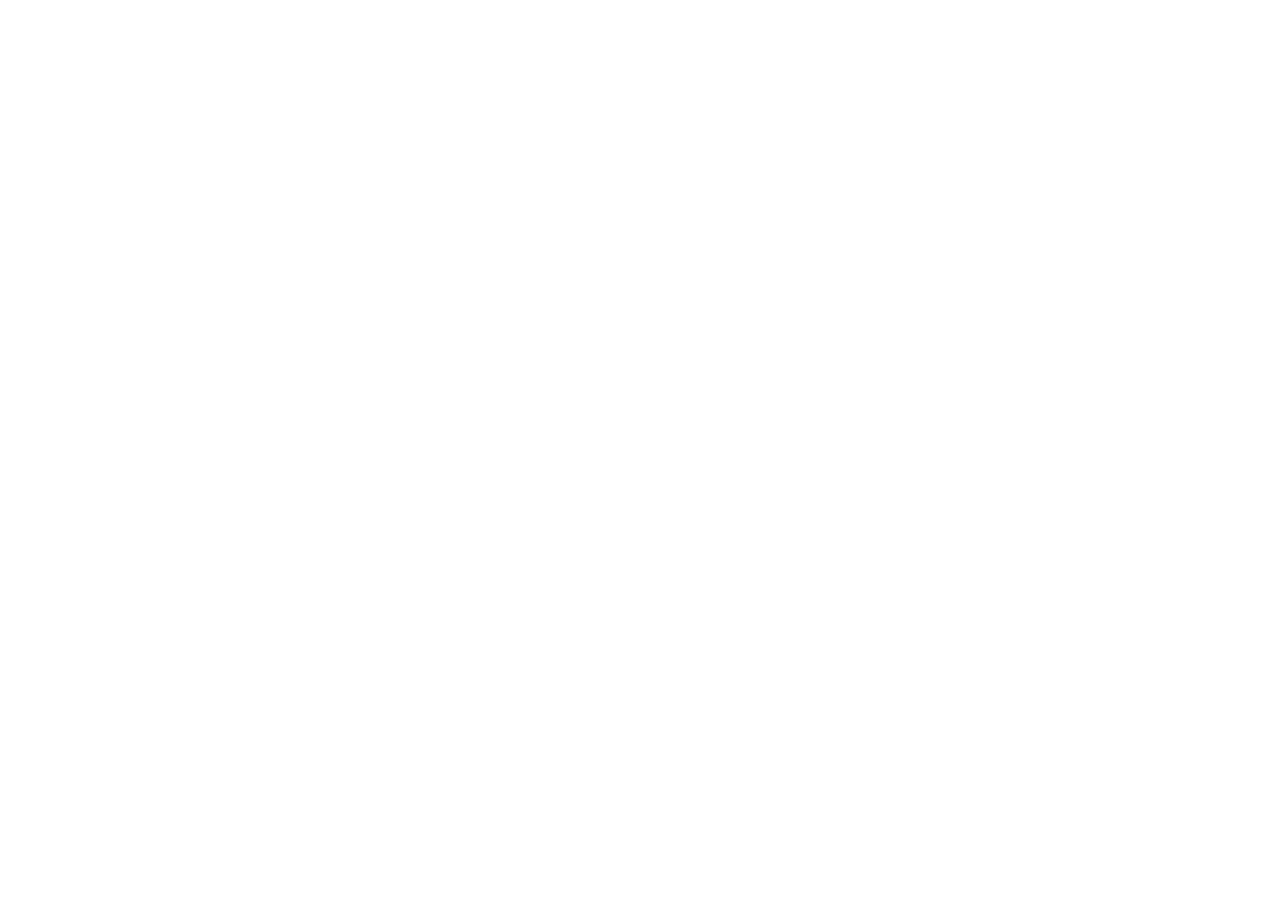
==== index.html @ 88338467 "In the beginning..." ====
﻿<!DOCTYPE html>
<!--[if lt IE 7]>      <html class="no-js lt-ie9 lt-ie8 lt-ie7"> <![endif]-->
<!--[if IE 7]>         <html class="no-js lt-ie9 lt-ie8"> <![endif]-->
<!--[if IE 8]>         <html class="no-js lt-ie9"> <![endif]-->
<!--[if gt IE 8]><!-->
<html class="no-js">
    <!--<![endif]-->

    <head>
        <meta charset="utf-8">
        <meta http-equiv="X-UA-Compatible" content="IE=edge,chrome=1">
        <title></title>
        <meta name="description" content="">
        <meta name="viewport" content="width=device-width">

        <link rel="stylesheet" href="CSS/normalize.min.css">
        <link rel="stylesheet" href="CSS/main.css">

        <script src="Scripts/modernizr-2.6.1-respond-1.1.0.min.js"></script>

    </head>

    <body>
        <!--[if lt IE 7]>
            <p class="chromeframe">You are using an outdated browser. <a href="http://browsehappy.com/">Upgrade your browser today</a> or <a href="http://www.google.com/chromeframe/?redirect=true">install Google Chrome Frame</a> to better experience this site.</p>
        <![endif]-->


        <script src="//ajax.googleapis.com/ajax/libs/jquery/1.8.2/jquery.min.js"></script>

        <script>window.jQuery || document.write('<script src="Scripts/jquery-1.8.2.min.js"><\/script>')</script>

    </body>

</html>
---- CSS/main.css ----
/* ==========================================================================
   HTML5 Boilerplate styles - h5bp.com (generated via initializr.com)
   ========================================================================== */

html,
button,
input,
select,
textarea {
    color: #222;
}

body {
    font-size: 1em;
    line-height: 1.4;
}

::-moz-selection {
    background: #b3d4fc;
    text-shadow: none;
}

::selection {
    background: #b3d4fc;
    text-shadow: none;
}

hr {
    display: block;
    height: 1px;
    border: 0;
    border-top: 1px solid #ccc;
    margin: 1em 0;
    padding: 0;
}

img {
    vertical-align: middle;
}

fieldset {
    border: 0;
    margin: 0;
    padding: 0;
}

textarea {
    resize: vertical;
}

.chromeframe {
    margin: 0.2em 0;
    background: #ccc;
    color: #000;
    padding: 0.2em 0;
}


/* ==========================================================================
   Author's custom styles
   ========================================================================== */















/* ==========================================================================
   Media Queries
   ========================================================================== */

@media only screen and (min-width: 35em) {

}

@media only screen and (-webkit-min-device-pixel-ratio: 1.5),
       only screen and (min-resolution: 144dpi) {

}

/* ==========================================================================
   Helper classes
   ========================================================================== */

.ir {
    background-color: transparent;
    border: 0;
    overflow: hidden;
    *text-indent: -9999px;
}

.ir:before {
    content: "";
    display: block;
    width: 0;
    height: 100%;
}

.hidden {
    display: none !important;
    visibility: hidden;
}

.visuallyhidden {
    border: 0;
    clip: rect(0 0 0 0);
    height: 1px;
    margin: -1px;
    overflow: hidden;
    padding: 0;
    position: absolute;
    width: 1px;
}

.visuallyhidden.focusable:active,
.visuallyhidden.focusable:focus {
    clip: auto;
    height: auto;
    margin: 0;
    overflow: visible;
    position: static;
    width: auto;
}

.invisible {
    visibility: hidden;
}

.clearfix:before,
.clearfix:after {
    content: " ";
    display: table;
}

.clearfix:after {
    clear: both;
}

.clearfix {
    *zoom: 1;
}

/* ==========================================================================
   Print styles
   ========================================================================== */

@media print {
    * {
        background: transparent !important;
        color: #000 !important; /* Black prints faster: h5bp.com/s */
        box-shadow:none !important;
        text-shadow: none !important;
    }

    a,
    a:visited {
        text-decoration: underline;
    }

    a[href]:after {
        content: " (" attr(href) ")";
    }

    abbr[title]:after {
        content: " (" attr(title) ")";
    }

    /*
     * Don't show links for images, or javascript/internal links
     */

    .ir a:after,
    a[href^="javascript:"]:after,
    a[href^="#"]:after {
        content: "";
    }

    pre,
    blockquote {
        border: 1px solid #999;
        page-break-inside: avoid;
    }

    thead {
        display: table-header-group; /* h5bp.com/t */
    }

    tr,
    img {
        page-break-inside: avoid;
    }

    img {
        max-width: 100% !important;
    }

    @page {
        margin: 0.5cm;
    }

    p,
    h2,
    h3 {
        orphans: 3;
        widows: 3;
    }

    h2,
    h3 {
        page-break-after: avoid;
    }
}
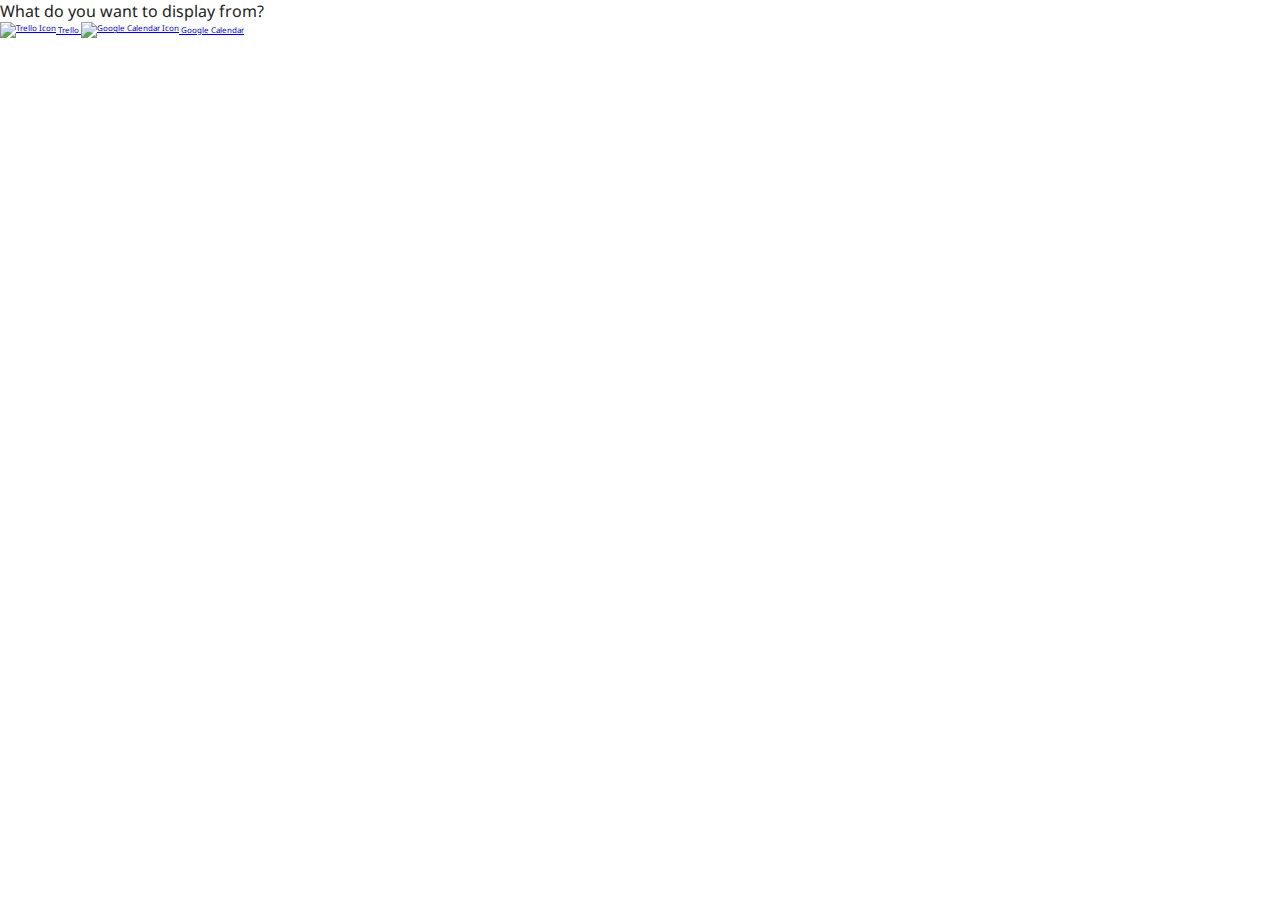
==== commit 7de9daec: "Add login page" ====
--- a/index.html
+++ b/index.html
@@ -13,10 +13,14 @@
         <meta name="description" content="">
         <meta name="viewport" content="width=device-width">
 
-        <link rel="stylesheet" href="CSS/normalize.min.css">
         <link rel="stylesheet" href="CSS/main.css">
 
         <script src="Scripts/modernizr-2.6.1-respond-1.1.0.min.js"></script>
+
+        <link rel="stylesheet/less" type="text/css" href="css/frame.less">
+        <link rel="stylesheet/less" type="text/css" href="css/login-page.less">
+
+        <script src="Scripts/less-1.3.0.js"></script>
 
     </head>
 
@@ -25,11 +29,26 @@
             <p class="chromeframe">You are using an outdated browser. <a href="http://browsehappy.com/">Upgrade your browser today</a> or <a href="http://www.google.com/chromeframe/?redirect=true">install Google Chrome Frame</a> to better experience this site.</p>
         <![endif]-->
 
+        <div class="Container">
+            <h1>What do you want to display from?</h1>
+            <div class="LoginButtons" data-bind="foreach: loginOptions">
+                <a data-bind="attr: { 'class': id, href: 'select.html?source=' + encodeURIComponent(id) }">
+                    <img data-bind="attr: { src: 'images/' + id + '.png', alt: name + ' Icon' }" />
+                    <span data-bind="text: name"></span>
+                </a>
+            </div>
+        </div>
 
         <script src="//ajax.googleapis.com/ajax/libs/jquery/1.8.2/jquery.min.js"></script>
 
         <script>window.jQuery || document.write('<script src="Scripts/jquery-1.8.2.min.js"><\/script>')</script>
 
+        <script src="Scripts/knockout-2.1.0.js"></script>
+
+        <script src="Javascript/providers.js"></script>
+
+        <script src="Javascript/login-page.js"></script>
+
     </body>
 
 </html>
--- a/CSS/main.css
+++ b/CSS/main.css
@@ -1,3 +1,17 @@
+@import 'http://fonts.googleapis.com/css?family=Droid+Sans';
+* {
+	margin: 0;
+	padding: 0;
+	font-weight: normal;
+}
+
+html, body {
+	height: 100%;
+	width: 100%;
+	font-size: 8px;
+	font-family: 'Droid Sans';
+}
+
 /* ==========================================================================
    HTML5 Boilerplate styles - h5bp.com (generated via initializr.com)
    ========================================================================== */
@@ -53,38 +67,6 @@
     background: #ccc;
     color: #000;
     padding: 0.2em 0;
-}
-
-
-/* ==========================================================================
-   Author's custom styles
-   ========================================================================== */
-
-
-
-
-
-
-
-
-
-
-
-
-
-
-
-/* ==========================================================================
-   Media Queries
-   ========================================================================== */
-
-@media only screen and (min-width: 35em) {
-
-}
-
-@media only screen and (-webkit-min-device-pixel-ratio: 1.5),
-       only screen and (min-resolution: 144dpi) {
-
 }
 
 /* ==========================================================================
@@ -147,75 +129,4 @@
 
 .clearfix {
     *zoom: 1;
-}
-
-/* ==========================================================================
-   Print styles
-   ========================================================================== */
-
-@media print {
-    * {
-        background: transparent !important;
-        color: #000 !important; /* Black prints faster: h5bp.com/s */
-        box-shadow:none !important;
-        text-shadow: none !important;
-    }
-
-    a,
-    a:visited {
-        text-decoration: underline;
-    }
-
-    a[href]:after {
-        content: " (" attr(href) ")";
-    }
-
-    abbr[title]:after {
-        content: " (" attr(title) ")";
-    }
-
-    /*
-     * Don't show links for images, or javascript/internal links
-     */
-
-    .ir a:after,
-    a[href^="javascript:"]:after,
-    a[href^="#"]:after {
-        content: "";
-    }
-
-    pre,
-    blockquote {
-        border: 1px solid #999;
-        page-break-inside: avoid;
-    }
-
-    thead {
-        display: table-header-group; /* h5bp.com/t */
-    }
-
-    tr,
-    img {
-        page-break-inside: avoid;
-    }
-
-    img {
-        max-width: 100% !important;
-    }
-
-    @page {
-        margin: 0.5cm;
-    }
-
-    p,
-    h2,
-    h3 {
-        orphans: 3;
-        widows: 3;
-    }
-
-    h2,
-    h3 {
-        page-break-after: avoid;
-    }
 }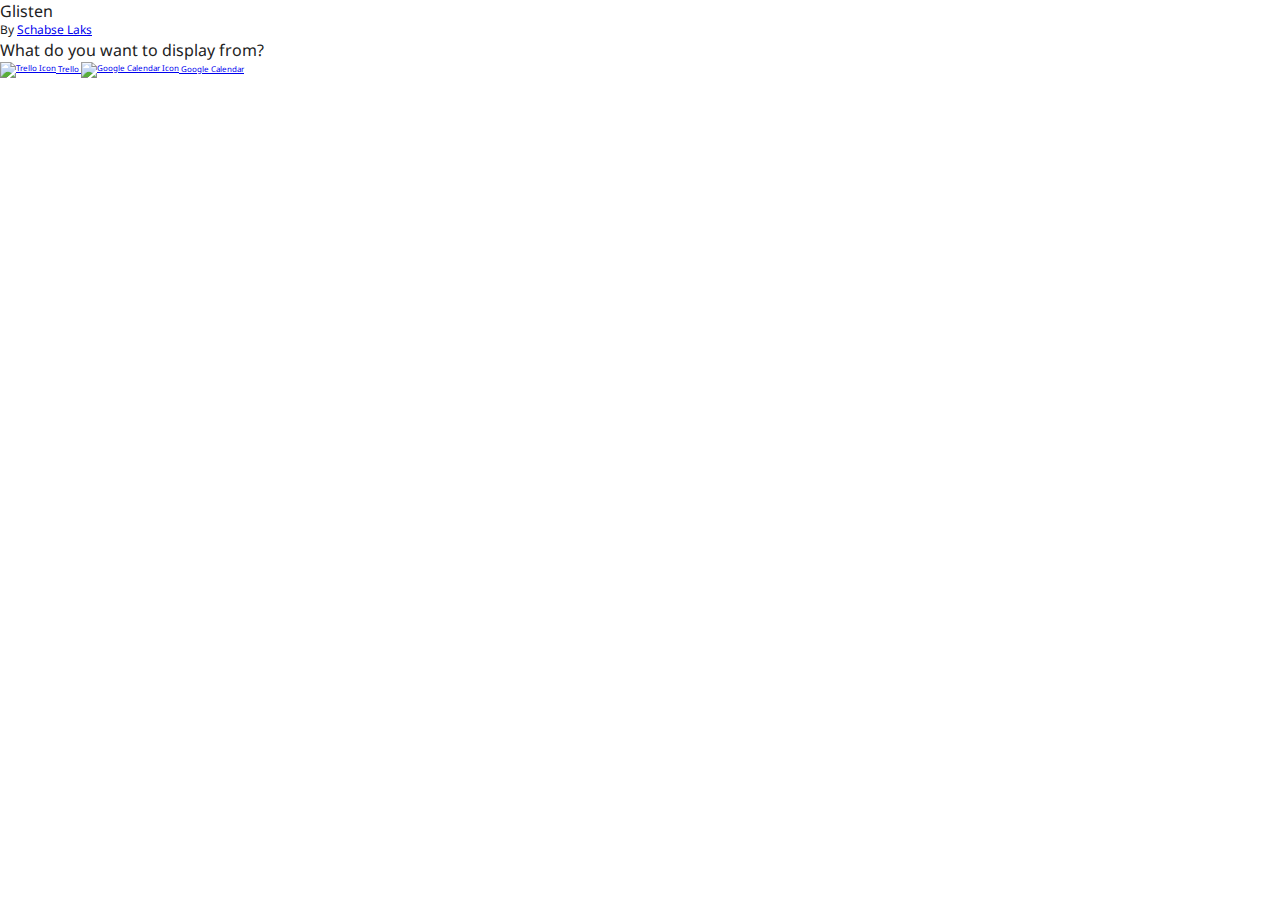
==== commit e2913522: "Move URLs to ViewModel" ====
--- a/index.html
+++ b/index.html
@@ -9,7 +9,7 @@
     <head>
         <meta charset="utf-8">
         <meta http-equiv="X-UA-Compatible" content="IE=edge,chrome=1">
-        <title></title>
+        <title>Glisten</title>
         <meta name="description" content="">
         <meta name="viewport" content="width=device-width">
 
@@ -28,12 +28,16 @@
         <!--[if lt IE 7]>
             <p class="chromeframe">You are using an outdated browser. <a href="http://browsehappy.com/">Upgrade your browser today</a> or <a href="http://www.google.com/chromeframe/?redirect=true">install Google Chrome Frame</a> to better experience this site.</p>
         <![endif]-->
+        <header>
+            <h1>G<strong>list</strong>en</h1>
+            <h2>By <a href="http://slaks.net">Schabse Laks</a></h2>
+        </header>
 
         <div class="Container">
             <h1>What do you want to display from?</h1>
             <div class="LoginButtons" data-bind="foreach: loginOptions">
-                <a data-bind="attr: { 'class': id, href: 'select.html?source=' + encodeURIComponent(id) }">
-                    <img data-bind="attr: { src: 'images/' + id + '.png', alt: name + ' Icon' }" />
+                <a data-bind="attr: { 'class': id, href: url }">
+                    <img data-bind="attr: { src: iconUrl, alt: name + ' Icon' }" />
                     <span data-bind="text: name"></span>
                 </a>
             </div>
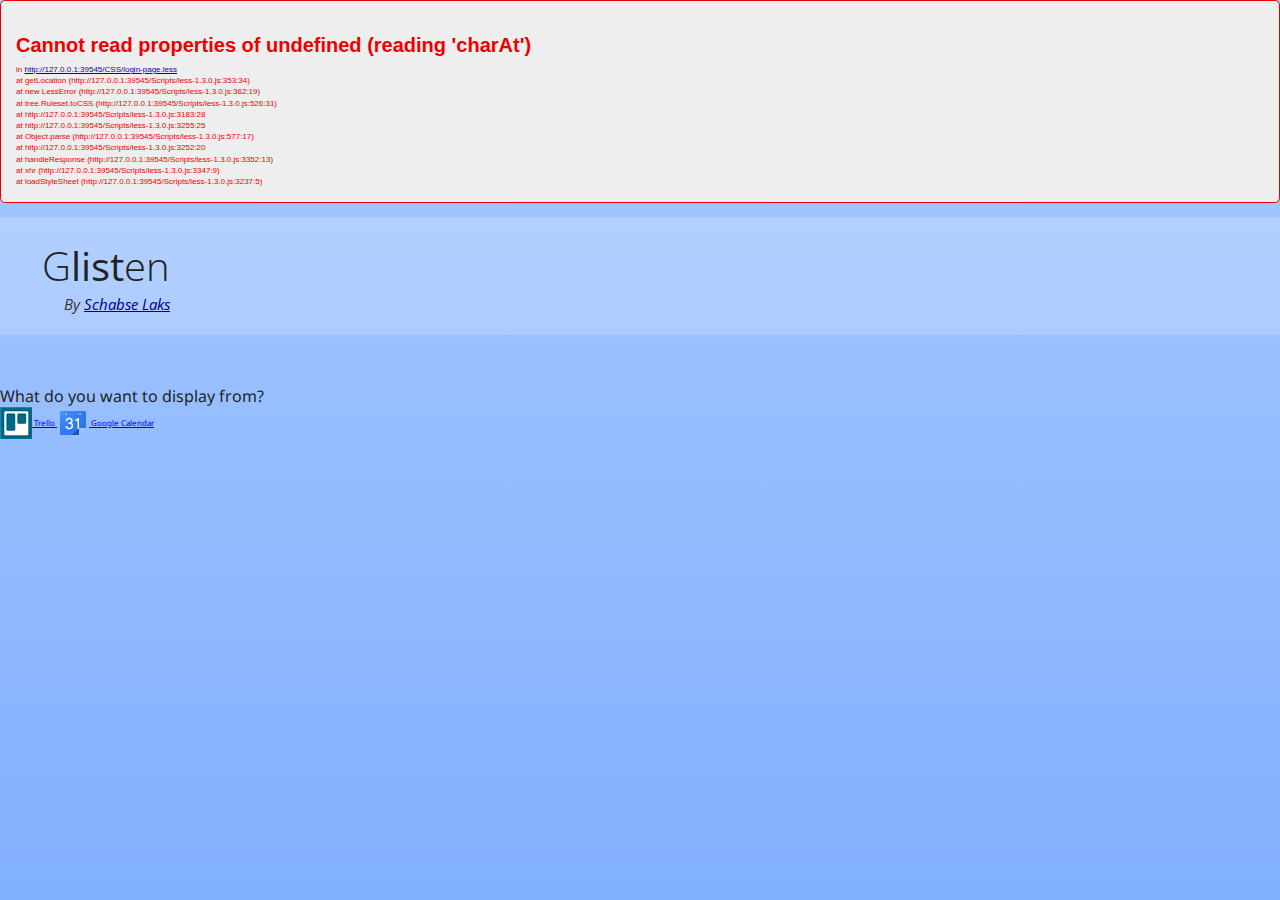
==== commit fcd889da: "Fix folder name casing" ====
--- a/index.html
+++ b/index.html
@@ -10,15 +10,15 @@
         <meta charset="utf-8">
         <meta http-equiv="X-UA-Compatible" content="IE=edge,chrome=1">
         <title>Glisten</title>
-        <meta name="description" content="">
+        <link rel="shortcut icon" href="favicon.ico" />
         <meta name="viewport" content="width=device-width">
 
         <link rel="stylesheet" href="CSS/main.css">
 
         <script src="Scripts/modernizr-2.6.1-respond-1.1.0.min.js"></script>
 
-        <link rel="stylesheet/less" type="text/css" href="css/frame.less">
-        <link rel="stylesheet/less" type="text/css" href="css/login-page.less">
+        <link rel="stylesheet/less" type="text/css" href="CSS/frame.less">
+        <link rel="stylesheet/less" type="text/css" href="CSS/login-page.less">
 
         <script src="Scripts/less-1.3.0.js"></script>
 
